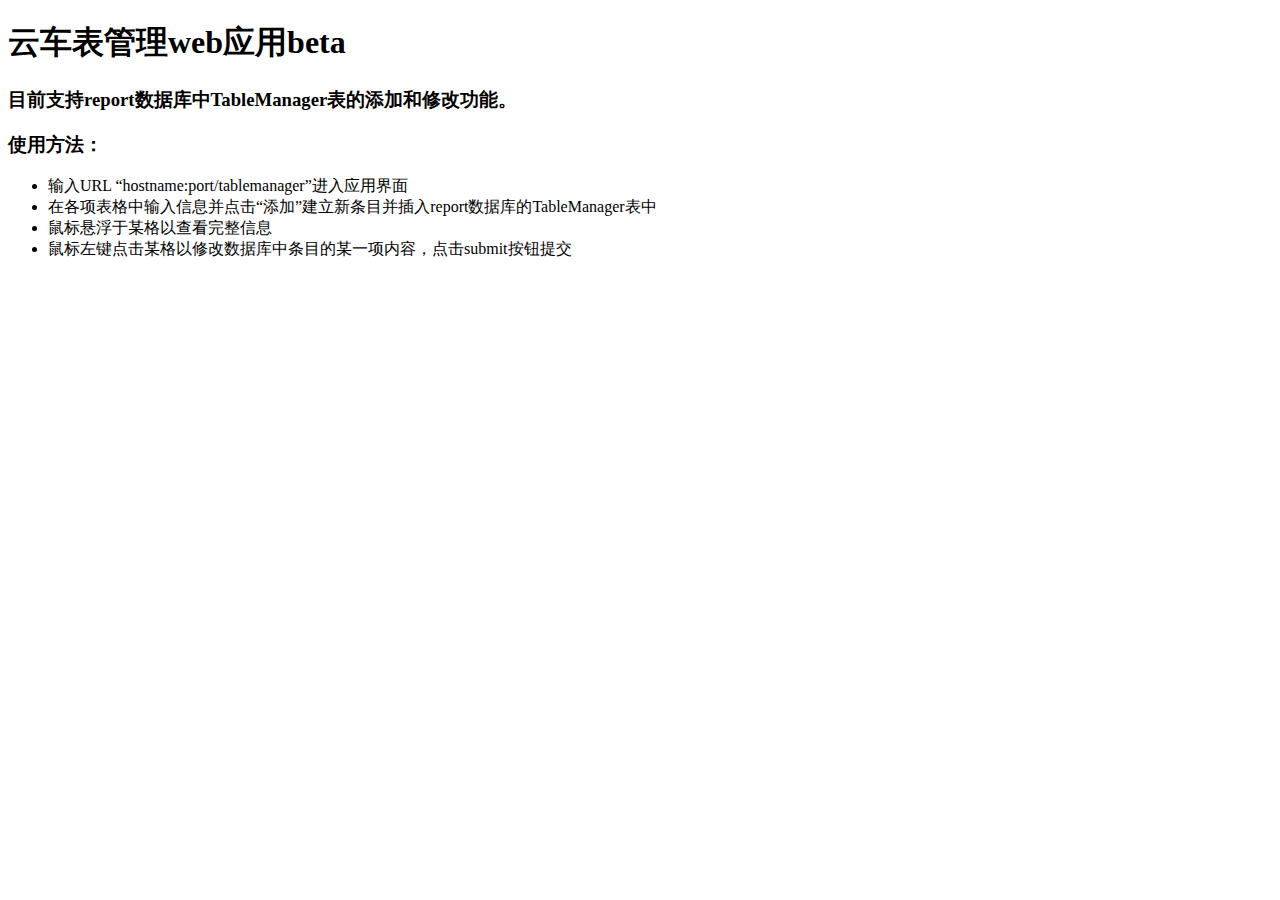
==== templates/index.html @ 63138272 "Added index page for instructions." ====
<!DOCTYPE html>
<html lang="en">
<head>
    <meta charset="UTF-8">
    <title>云车Table Manager</title>
</head>
<body>
    <h1>云车表管理web应用beta</h1>
    <h3>目前支持report数据库中TableManager表的添加和修改功能。</h3>
    <h3>使用方法：</h3>
    <ul>
    <li>输入URL “hostname:port/tablemanager”进入应用界面</li>
    <li>在各项表格中输入信息并点击“添加”建立新条目并插入report数据库的TableManager表中</li>
    <li>鼠标悬浮于某格以查看完整信息</li>
    <li>鼠标左键点击某格以修改数据库中条目的某一项内容，点击submit按钮提交</li>
    </ul>
</body>
</html>
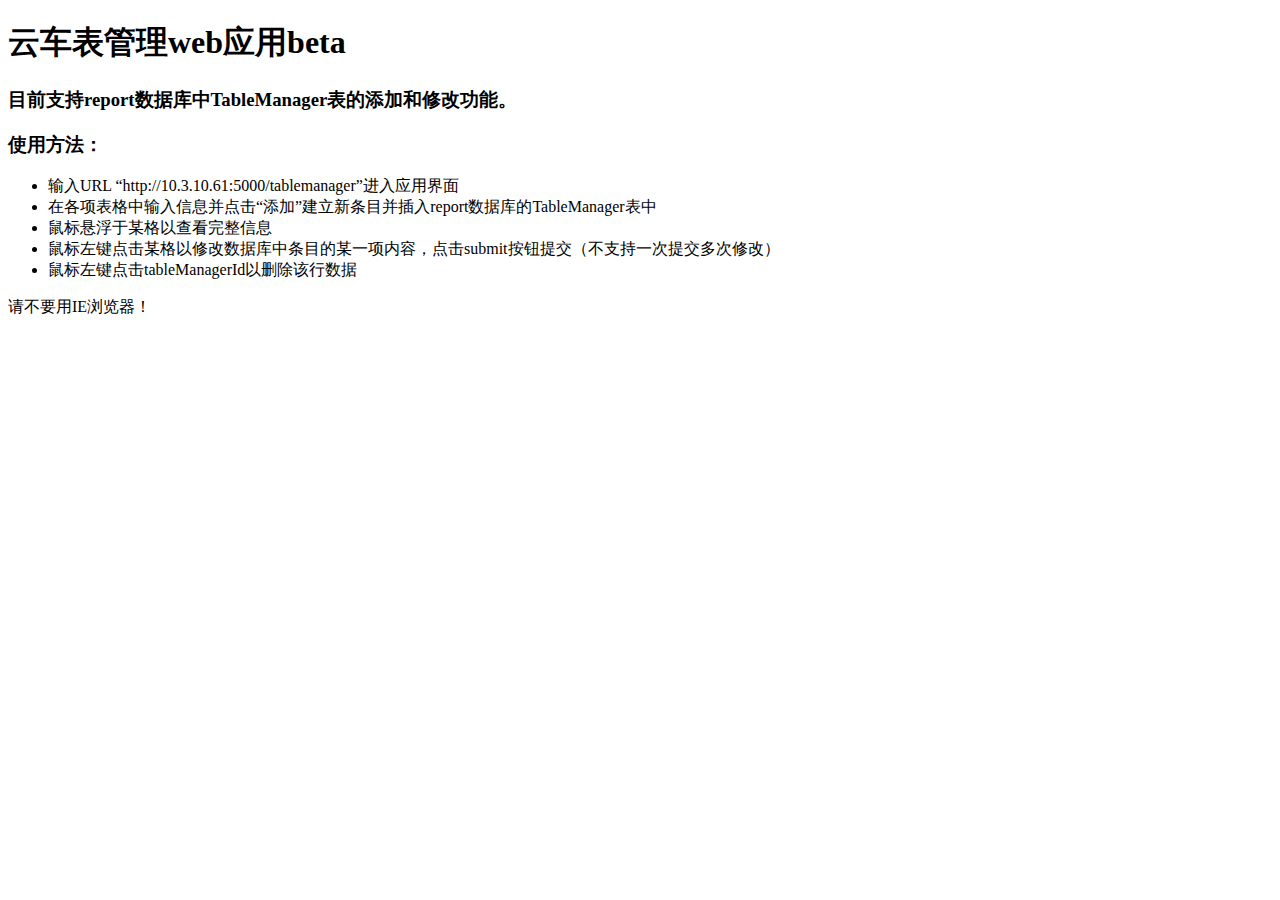
==== commit 92aaee5e: "Latest version of mysql web app." ====
--- a/templates/index.html
+++ b/templates/index.html
@@ -9,10 +9,12 @@
     <h3>目前支持report数据库中TableManager表的添加和修改功能。</h3>
     <h3>使用方法：</h3>
     <ul>
-    <li>输入URL “hostname:port/tablemanager”进入应用界面</li>
+    <li>输入URL “http://10.3.10.61:5000/tablemanager”进入应用界面</li>
     <li>在各项表格中输入信息并点击“添加”建立新条目并插入report数据库的TableManager表中</li>
     <li>鼠标悬浮于某格以查看完整信息</li>
-    <li>鼠标左键点击某格以修改数据库中条目的某一项内容，点击submit按钮提交</li>
+    <li>鼠标左键点击某格以修改数据库中条目的某一项内容，点击submit按钮提交（不支持一次提交多次修改）</li>
+    <li>鼠标左键点击tableManagerId以删除该行数据</li>
     </ul>
+    <p>请不要用IE浏览器！</p>
 </body>
 </html>